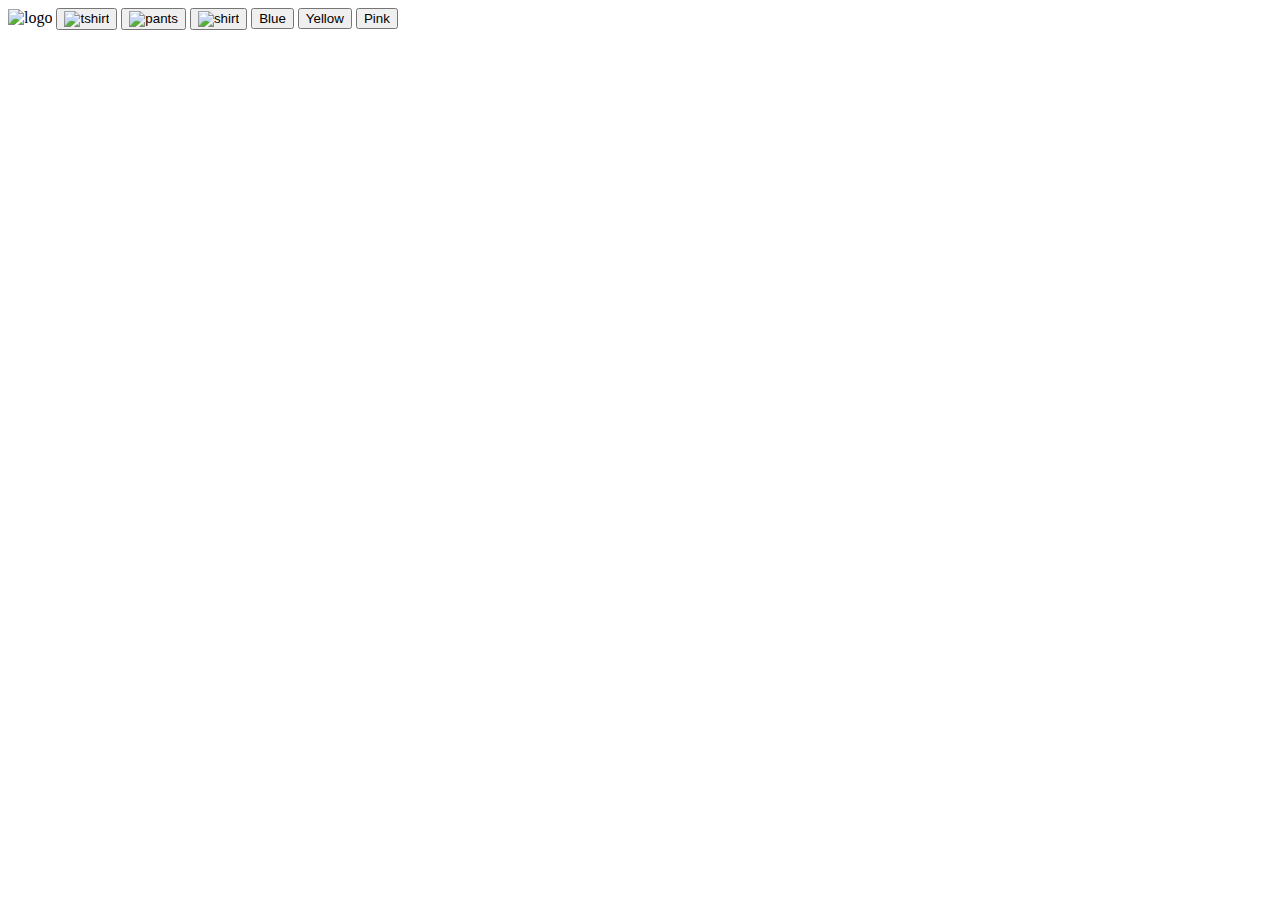
==== DC_minigame/index.html @ d0251e6c "미니게임 index.html" ====
<!DOCTYPE html>
<html lang="en">
<head>
    <meta charset="UTF-8">
    <meta http-equiv="X-UA-Compatible" content="IE=edge">
    <meta name="viewport" content="width=device-width, initial-scale=1.0">
    <title>Shin Ae's Flower ricecake</title>
<link rel="stylesheet" href="/DC_minigame/stlye.css">
<script src="mian.js"></script>

</head>
<body>
<!-- logo -->
<img src="/DC_minigame/img/logo.png" alt="logo" class="logo">

<!-- Buttons -->
<button class="btn"><img src="img/blue_t.png" alt="tshirt" class="imgBtn">
</button>
<button class="btn"><img src="img/blue_p.png" alt="pants" class="imgBtn">
</button>
<button class="btn"><img src="img/blue_s.png" alt="shirt" class="imgBtn">
</button>

<button class="btn colorBtn blue">Blue</button>
<button class="btn colorBtn yellow">Yellow</button>
<button class="btn colorBtn pink">Pink</button>

<!-- Items -->
<ul class="items">

</ul>

</body>
</html>
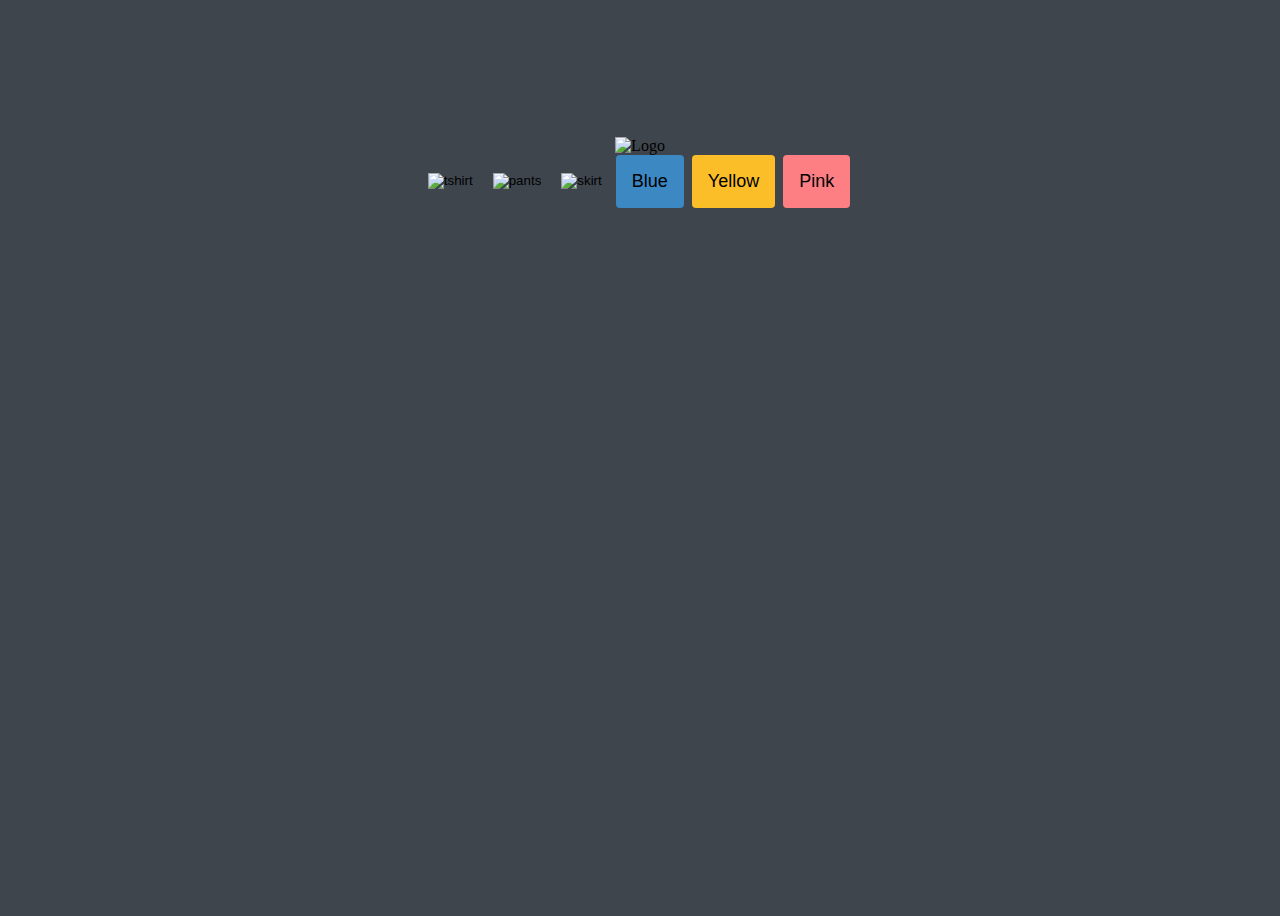
==== commit 0e1ab966: "오타수정" ====
--- a/DC_minigame/index.html
+++ b/DC_minigame/index.html
@@ -1,34 +1,57 @@
 <!DOCTYPE html>
 <html lang="en">
-<head>
-    <meta charset="UTF-8">
-    <meta http-equiv="X-UA-Compatible" content="IE=edge">
-    <meta name="viewport" content="width=device-width, initial-scale=1.0">
-    <title>Shin Ae's Flower ricecake</title>
-<link rel="stylesheet" href="/DC_minigame/stlye.css">
-<script src="mian.js"></script>
+  <head>
+    <meta charset="UTF-8" />
+    <meta name="viewport" content="width=device-width, initial-scale=1.0" />
+    <title>Online Shopping</title>
+    <link rel="stylesheet" href="./stlye.css" />
+    <script src="./mian.js" defer></script>
+  </head>
+  <body>
+    <!-- Logo -->
+    <img src="img/logo.png" alt="Logo" class="logo" />
 
-</head>
-<body>
-<!-- logo -->
-<img src="/DC_minigame/img/logo.png" alt="logo" class="logo">
+    <!-- Buttons -->
+    <section class="buttons">
+      <button class="btn">
+        <img
+          src="img/blue_t.png"
+          alt="tshirt"
+          class="imgBtn"
+          data-key="type"
+          data-value="tshirt"
+        />
+      </button>
+      <button class="btn">
+        <img
+          src="img/blue_p.png"
+          alt="pants"
+          class="imgBtn"
+          data-key="type"
+          data-value="pants"
+        />
+      </button>
+      <button class="btn">
+        <img
+          src="img/blue_s.png"
+          alt="skirt"
+          class="imgBtn"
+          data-key="type"
+          data-value="skirt"
+        />
+      </button>
+      <button class="btn colorBtn blue" data-key="color" data-value="blue">
+        Blue
+      </button>
+      <button class="btn colorBtn yellow" data-key="color" data-value="yellow">
+        Yellow
+      </button>
+      <button class="btn colorBtn pink" data-key="color" data-value="pink">
+        Pink
+      </button>
+    </section>
 
-<!-- Buttons -->
-<button class="btn"><img src="img/blue_t.png" alt="tshirt" class="imgBtn">
-</button>
-<button class="btn"><img src="img/blue_p.png" alt="pants" class="imgBtn">
-</button>
-<button class="btn"><img src="img/blue_s.png" alt="shirt" class="imgBtn">
-</button>
-
-<button class="btn colorBtn blue">Blue</button>
-<button class="btn colorBtn yellow">Yellow</button>
-<button class="btn colorBtn pink">Pink</button>
-
-<!-- Items -->
-<ul class="items">
-
-</ul>
-
-</body>
-</html>+    <!-- Items -->
+    <ul class="items"></ul>
+  </body>
+</html>
--- a/DC_minigame/stlye.css
+++ b/DC_minigame/stlye.css
@@ -0,0 +1,108 @@
+:root{
+    /* color:  */
+    --color-black:#3f454d;
+    --color-white:#ffffff;
+    --color-blue:#3b88c3;
+    --color-yellow:#fbbe28;
+    --color-pink:#fd7f84;
+    --color-light-grey:#dfdfdf;
+
+    /* size */
+    --base-space:8px;
+    --size-button:60px;
+    --sise-border: 4px;
+    --font-size:18px;
+    --size-thumbnail:50px;
+    
+    /* annimation */
+    --animation-duration:300ms;
+}
+
+body{
+    height: 100vh;
+    background-color: var(--color-black);
+    display: flex;
+    flex-direction: column;
+    justify-content: center;
+    align-items: center;
+}
+
+.logo{
+    cursor: pointer;
+    transition: transform var(--animation-duration) ease;
+}
+
+.logo:hover{
+    transform: scale(1.1);
+}
+
+.btn{
+    background-color: transparent;
+    border: none;
+    outline: none;
+    cursor: pointer;
+    transition: transform var(--animation-duration) ease;
+    margin-right: var(--base-space);
+    
+    
+}
+.btn:hover,
+.logo:hover{
+    transform: scale(1.1);
+}
+
+.buttons{
+    display: flex;
+    align-items: center;
+}
+
+
+.imgBtn{
+    width: var(--size-button);
+    height: var(--size-button);
+}
+
+.colorBtn{
+    font-size: var(--font-size);
+    padding: calc(var(--base-space)*2);
+    border-radius: var(--sise-border);
+}
+
+.blue{
+    background-color: var(--color-blue);
+}
+
+.yellow{
+    background-color: var(--color-yellow);
+}
+
+.pink{
+    background-color: var(--color-pink);
+}
+
+.items{
+    
+    width:60%;
+    height: 60%;
+    list-style: none;
+    padding-left: 0;
+    overflow-y: scroll;
+}
+
+.item{
+    background-color: var(--color-white);
+    display: flex;
+    align-items: center;
+    padding: var(--base-space);
+    margin-bottom: var(--base-space);
+}
+
+.item_thumbnail{
+    width: var(--size-thumbnail);
+    height: var(--size-thumbnail);
+}
+
+.item_description{
+    margin-left: var(--base-space);
+    font-size: var(--font-size);
+}